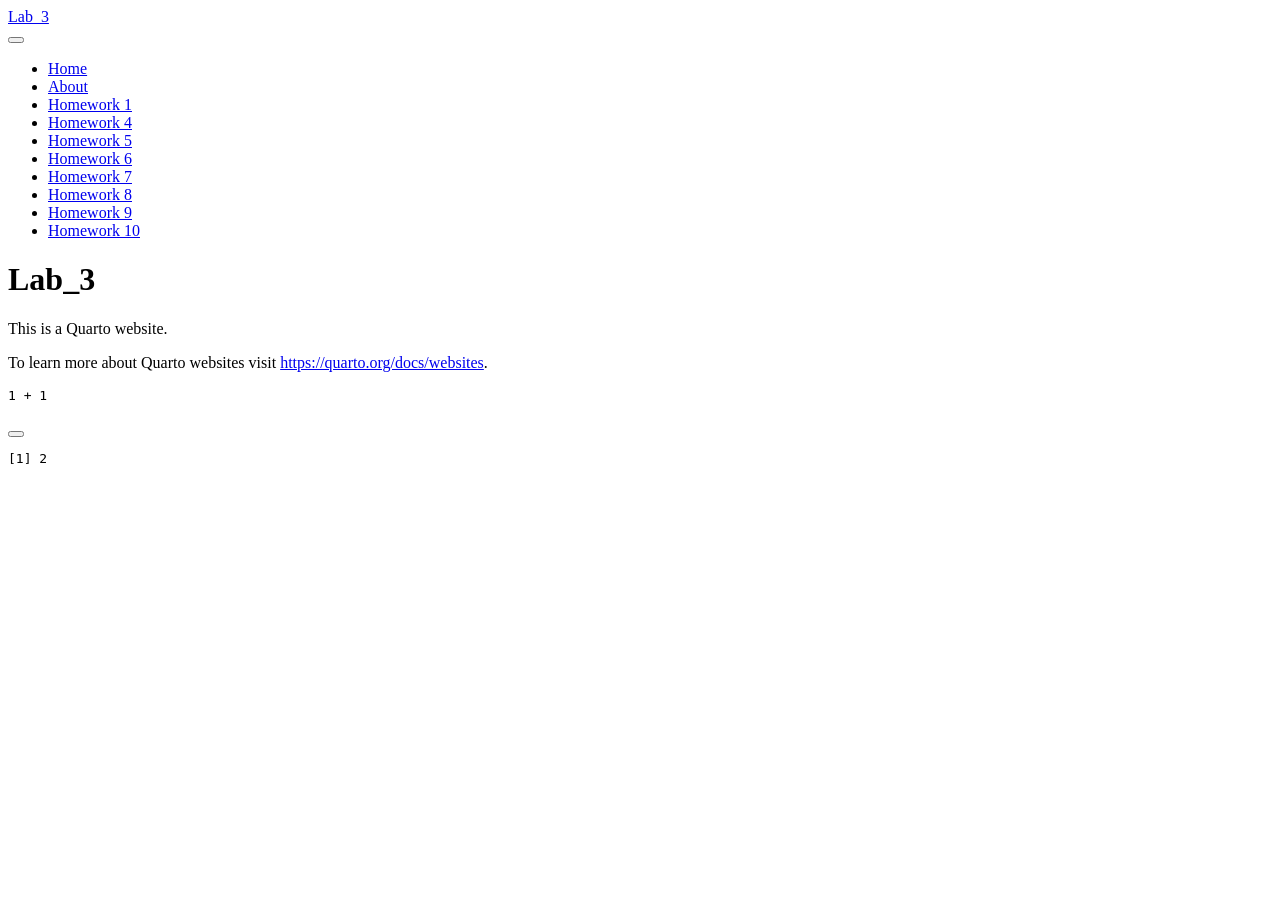
==== docs/index.html @ 9c79a858 "Added Lab 3" ====
<!DOCTYPE html>
<html xmlns="http://www.w3.org/1999/xhtml" lang="en" xml:lang="en"><head>

<meta charset="utf-8">
<meta name="generator" content="quarto-1.8.25">

<meta name="viewport" content="width=device-width, initial-scale=1.0, user-scalable=yes">


<title>Lab_3</title>
<style>
code{white-space: pre-wrap;}
span.smallcaps{font-variant: small-caps;}
div.columns{display: flex; gap: min(4vw, 1.5em);}
div.column{flex: auto; overflow-x: auto;}
div.hanging-indent{margin-left: 1.5em; text-indent: -1.5em;}
ul.task-list{list-style: none;}
ul.task-list li input[type="checkbox"] {
  width: 0.8em;
  margin: 0 0.8em 0.2em -1em; /* quarto-specific, see https://github.com/quarto-dev/quarto-cli/issues/4556 */ 
  vertical-align: middle;
}
/* CSS for syntax highlighting */
html { -webkit-text-size-adjust: 100%; }
pre > code.sourceCode { white-space: pre; position: relative; }
pre > code.sourceCode > span { display: inline-block; line-height: 1.25; }
pre > code.sourceCode > span:empty { height: 1.2em; }
.sourceCode { overflow: visible; }
code.sourceCode > span { color: inherit; text-decoration: inherit; }
div.sourceCode { margin: 1em 0; }
pre.sourceCode { margin: 0; }
@media screen {
div.sourceCode { overflow: auto; }
}
@media print {
pre > code.sourceCode { white-space: pre-wrap; }
pre > code.sourceCode > span { text-indent: -5em; padding-left: 5em; }
}
pre.numberSource code
  { counter-reset: source-line 0; }
pre.numberSource code > span
  { position: relative; left: -4em; counter-increment: source-line; }
pre.numberSource code > span > a:first-child::before
  { content: counter(source-line);
    position: relative; left: -1em; text-align: right; vertical-align: baseline;
    border: none; display: inline-block;
    -webkit-touch-callout: none; -webkit-user-select: none;
    -khtml-user-select: none; -moz-user-select: none;
    -ms-user-select: none; user-select: none;
    padding: 0 4px; width: 4em;
  }
pre.numberSource { margin-left: 3em;  padding-left: 4px; }
div.sourceCode
  {   }
@media screen {
pre > code.sourceCode > span > a:first-child::before { text-decoration: underline; }
}
</style>


<script src="site_libs/quarto-nav/quarto-nav.js"></script>
<script src="site_libs/quarto-nav/headroom.min.js"></script>
<script src="site_libs/clipboard/clipboard.min.js"></script>
<script src="site_libs/quarto-search/autocomplete.umd.js"></script>
<script src="site_libs/quarto-search/fuse.min.js"></script>
<script src="site_libs/quarto-search/quarto-search.js"></script>
<meta name="quarto:offset" content="./">
<script src="site_libs/quarto-html/quarto.js" type="module"></script>
<script src="site_libs/quarto-html/tabsets/tabsets.js" type="module"></script>
<script src="site_libs/quarto-html/axe/axe-check.js" type="module"></script>
<script src="site_libs/quarto-html/popper.min.js"></script>
<script src="site_libs/quarto-html/tippy.umd.min.js"></script>
<script src="site_libs/quarto-html/anchor.min.js"></script>
<link href="site_libs/quarto-html/tippy.css" rel="stylesheet">
<link href="site_libs/quarto-html/quarto-syntax-highlighting-7b89279ff1a6dce999919e0e67d4d9ec.css" rel="stylesheet" id="quarto-text-highlighting-styles">
<script src="site_libs/bootstrap/bootstrap.min.js"></script>
<link href="site_libs/bootstrap/bootstrap-icons.css" rel="stylesheet">
<link href="site_libs/bootstrap/bootstrap-5b4ad623e5705c0698d39aec6f10cf02.min.css" rel="stylesheet" append-hash="true" id="quarto-bootstrap" data-mode="light">
<script id="quarto-search-options" type="application/json">{
  "location": "navbar",
  "copy-button": false,
  "collapse-after": 3,
  "panel-placement": "end",
  "type": "overlay",
  "limit": 50,
  "keyboard-shortcut": [
    "f",
    "/",
    "s"
  ],
  "show-item-context": false,
  "language": {
    "search-no-results-text": "No results",
    "search-matching-documents-text": "matching documents",
    "search-copy-link-title": "Copy link to search",
    "search-hide-matches-text": "Hide additional matches",
    "search-more-match-text": "more match in this document",
    "search-more-matches-text": "more matches in this document",
    "search-clear-button-title": "Clear",
    "search-text-placeholder": "",
    "search-detached-cancel-button-title": "Cancel",
    "search-submit-button-title": "Submit",
    "search-label": "Search"
  }
}</script>


<link rel="stylesheet" href="styles.css">
</head>

<body class="nav-fixed quarto-light">

<div id="quarto-search-results"></div>
  <header id="quarto-header" class="headroom fixed-top">
    <nav class="navbar navbar-expand-lg " data-bs-theme="dark">
      <div class="navbar-container container-fluid">
      <div class="navbar-brand-container mx-auto">
    <a href="./index.html" class="navbar-brand navbar-brand-logo">
    </a>
    <a class="navbar-brand" href="./index.html">
    <span class="navbar-title">Lab_3</span>
    </a>
  </div>
            <div id="quarto-search" class="" title="Search"></div>
          <button class="navbar-toggler" type="button" data-bs-toggle="collapse" data-bs-target="#navbarCollapse" aria-controls="navbarCollapse" role="menu" aria-expanded="false" aria-label="Toggle navigation" onclick="if (window.quartoToggleHeadroom) { window.quartoToggleHeadroom(); }">
  <span class="navbar-toggler-icon"></span>
</button>
          <div class="collapse navbar-collapse" id="navbarCollapse">
            <ul class="navbar-nav navbar-nav-scroll me-auto">
  <li class="nav-item">
    <a class="nav-link active" href="./index.html" aria-current="page"> 
<span class="menu-text">Home</span></a>
  </li>  
  <li class="nav-item">
    <a class="nav-link" href="./about.html"> 
<span class="menu-text">About</span></a>
  </li>  
  <li class="nav-item">
    <a class="nav-link" href="./Homework/HW1/Homework_1.html"> 
<span class="menu-text">Homework 1</span></a>
  </li>  
  <li class="nav-item">
    <a class="nav-link" href="./Homework/HW4/Homework_4.html"> 
<span class="menu-text">Homework 4</span></a>
  </li>  
  <li class="nav-item">
    <a class="nav-link" href="./Homework/HW5/Homework_5.html"> 
<span class="menu-text">Homework 5</span></a>
  </li>  
  <li class="nav-item">
    <a class="nav-link" href="./Homework/HW6/Homework 6.html"> 
<span class="menu-text">Homework 6</span></a>
  </li>  
  <li class="nav-item">
    <a class="nav-link" href="./Homework/HW7/Homework 7.html"> 
<span class="menu-text">Homework 7</span></a>
  </li>  
  <li class="nav-item">
    <a class="nav-link" href="./Homework/HW8/Homework 8.html"> 
<span class="menu-text">Homework 8</span></a>
  </li>  
  <li class="nav-item">
    <a class="nav-link" href="./Homework/HW9/Homework 9.html"> 
<span class="menu-text">Homework 9</span></a>
  </li>  
  <li class="nav-item">
    <a class="nav-link" href="./Homework/HW10/Homework 10.html"> 
<span class="menu-text">Homework 10</span></a>
  </li>  
</ul>
          </div> <!-- /navcollapse -->
            <div class="quarto-navbar-tools">
</div>
      </div> <!-- /container-fluid -->
    </nav>
</header>
<!-- content -->
<div id="quarto-content" class="quarto-container page-columns page-rows-contents page-layout-article page-navbar">
<!-- sidebar -->
<!-- margin-sidebar -->
    <div id="quarto-margin-sidebar" class="sidebar margin-sidebar zindex-bottom">
        
    </div>
<!-- main -->
<main class="content" id="quarto-document-content">

<header id="title-block-header" class="quarto-title-block default">
<div class="quarto-title">
<h1 class="title">Lab_3</h1>
</div>



<div class="quarto-title-meta">

    
  
    
  </div>
  


</header>


<p>This is a Quarto website.</p>
<p>To learn more about Quarto websites visit <a href="https://quarto.org/docs/websites" class="uri">https://quarto.org/docs/websites</a>.</p>
<div class="cell">
<div class="code-copy-outer-scaffold"><div class="sourceCode cell-code" id="cb1"><pre class="sourceCode r code-with-copy"><code class="sourceCode r"><span id="cb1-1"><a href="#cb1-1" aria-hidden="true" tabindex="-1"></a><span class="dv">1</span> <span class="sc">+</span> <span class="dv">1</span></span></code></pre></div><button title="Copy to Clipboard" class="code-copy-button"><i class="bi"></i></button></div>
<div class="cell-output cell-output-stdout">
<pre><code>[1] 2</code></pre>
</div>
</div>



</main> <!-- /main -->
<script id="quarto-html-after-body" type="application/javascript">
  window.document.addEventListener("DOMContentLoaded", function (event) {
    const icon = "";
    const anchorJS = new window.AnchorJS();
    anchorJS.options = {
      placement: 'right',
      icon: icon
    };
    anchorJS.add('.anchored');
    const isCodeAnnotation = (el) => {
      for (const clz of el.classList) {
        if (clz.startsWith('code-annotation-')) {                     
          return true;
        }
      }
      return false;
    }
    const onCopySuccess = function(e) {
      // button target
      const button = e.trigger;
      // don't keep focus
      button.blur();
      // flash "checked"
      button.classList.add('code-copy-button-checked');
      var currentTitle = button.getAttribute("title");
      button.setAttribute("title", "Copied!");
      let tooltip;
      if (window.bootstrap) {
        button.setAttribute("data-bs-toggle", "tooltip");
        button.setAttribute("data-bs-placement", "left");
        button.setAttribute("data-bs-title", "Copied!");
        tooltip = new bootstrap.Tooltip(button, 
          { trigger: "manual", 
            customClass: "code-copy-button-tooltip",
            offset: [0, -8]});
        tooltip.show();    
      }
      setTimeout(function() {
        if (tooltip) {
          tooltip.hide();
          button.removeAttribute("data-bs-title");
          button.removeAttribute("data-bs-toggle");
          button.removeAttribute("data-bs-placement");
        }
        button.setAttribute("title", currentTitle);
        button.classList.remove('code-copy-button-checked');
      }, 1000);
      // clear code selection
      e.clearSelection();
    }
    const getTextToCopy = function(trigger) {
      const outerScaffold = trigger.parentElement.cloneNode(true);
      const codeEl = outerScaffold.querySelector('code');
      for (const childEl of codeEl.children) {
        if (isCodeAnnotation(childEl)) {
          childEl.remove();
        }
      }
      return codeEl.innerText;
    }
    const clipboard = new window.ClipboardJS('.code-copy-button:not([data-in-quarto-modal])', {
      text: getTextToCopy
    });
    clipboard.on('success', onCopySuccess);
    if (window.document.getElementById('quarto-embedded-source-code-modal')) {
      const clipboardModal = new window.ClipboardJS('.code-copy-button[data-in-quarto-modal]', {
        text: getTextToCopy,
        container: window.document.getElementById('quarto-embedded-source-code-modal')
      });
      clipboardModal.on('success', onCopySuccess);
    }
      var localhostRegex = new RegExp(/^(?:http|https):\/\/localhost\:?[0-9]*\//);
      var mailtoRegex = new RegExp(/^mailto:/);
        var filterRegex = new RegExp('/' + window.location.host + '/');
      var isInternal = (href) => {
          return filterRegex.test(href) || localhostRegex.test(href) || mailtoRegex.test(href);
      }
      // Inspect non-navigation links and adorn them if external
     var links = window.document.querySelectorAll('a[href]:not(.nav-link):not(.navbar-brand):not(.toc-action):not(.sidebar-link):not(.sidebar-item-toggle):not(.pagination-link):not(.no-external):not([aria-hidden]):not(.dropdown-item):not(.quarto-navigation-tool):not(.about-link)');
      for (var i=0; i<links.length; i++) {
        const link = links[i];
        if (!isInternal(link.href)) {
          // undo the damage that might have been done by quarto-nav.js in the case of
          // links that we want to consider external
          if (link.dataset.originalHref !== undefined) {
            link.href = link.dataset.originalHref;
          }
        }
      }
    function tippyHover(el, contentFn, onTriggerFn, onUntriggerFn) {
      const config = {
        allowHTML: true,
        maxWidth: 500,
        delay: 100,
        arrow: false,
        appendTo: function(el) {
            return el.parentElement;
        },
        interactive: true,
        interactiveBorder: 10,
        theme: 'quarto',
        placement: 'bottom-start',
      };
      if (contentFn) {
        config.content = contentFn;
      }
      if (onTriggerFn) {
        config.onTrigger = onTriggerFn;
      }
      if (onUntriggerFn) {
        config.onUntrigger = onUntriggerFn;
      }
      window.tippy(el, config); 
    }
    const noterefs = window.document.querySelectorAll('a[role="doc-noteref"]');
    for (var i=0; i<noterefs.length; i++) {
      const ref = noterefs[i];
      tippyHover(ref, function() {
        // use id or data attribute instead here
        let href = ref.getAttribute('data-footnote-href') || ref.getAttribute('href');
        try { href = new URL(href).hash; } catch {}
        const id = href.replace(/^#\/?/, "");
        const note = window.document.getElementById(id);
        if (note) {
          return note.innerHTML;
        } else {
          return "";
        }
      });
    }
    const xrefs = window.document.querySelectorAll('a.quarto-xref');
    const processXRef = (id, note) => {
      // Strip column container classes
      const stripColumnClz = (el) => {
        el.classList.remove("page-full", "page-columns");
        if (el.children) {
          for (const child of el.children) {
            stripColumnClz(child);
          }
        }
      }
      stripColumnClz(note)
      if (id === null || id.startsWith('sec-')) {
        // Special case sections, only their first couple elements
        const container = document.createElement("div");
        if (note.children && note.children.length > 2) {
          container.appendChild(note.children[0].cloneNode(true));
          for (let i = 1; i < note.children.length; i++) {
            const child = note.children[i];
            if (child.tagName === "P" && child.innerText === "") {
              continue;
            } else {
              container.appendChild(child.cloneNode(true));
              break;
            }
          }
          if (window.Quarto?.typesetMath) {
            window.Quarto.typesetMath(container);
          }
          return container.innerHTML
        } else {
          if (window.Quarto?.typesetMath) {
            window.Quarto.typesetMath(note);
          }
          return note.innerHTML;
        }
      } else {
        // Remove any anchor links if they are present
        const anchorLink = note.querySelector('a.anchorjs-link');
        if (anchorLink) {
          anchorLink.remove();
        }
        if (window.Quarto?.typesetMath) {
          window.Quarto.typesetMath(note);
        }
        if (note.classList.contains("callout")) {
          return note.outerHTML;
        } else {
          return note.innerHTML;
        }
      }
    }
    for (var i=0; i<xrefs.length; i++) {
      const xref = xrefs[i];
      tippyHover(xref, undefined, function(instance) {
        instance.disable();
        let url = xref.getAttribute('href');
        let hash = undefined; 
        if (url.startsWith('#')) {
          hash = url;
        } else {
          try { hash = new URL(url).hash; } catch {}
        }
        if (hash) {
          const id = hash.replace(/^#\/?/, "");
          const note = window.document.getElementById(id);
          if (note !== null) {
            try {
              const html = processXRef(id, note.cloneNode(true));
              instance.setContent(html);
            } finally {
              instance.enable();
              instance.show();
            }
          } else {
            // See if we can fetch this
            fetch(url.split('#')[0])
            .then(res => res.text())
            .then(html => {
              const parser = new DOMParser();
              const htmlDoc = parser.parseFromString(html, "text/html");
              const note = htmlDoc.getElementById(id);
              if (note !== null) {
                const html = processXRef(id, note);
                instance.setContent(html);
              } 
            }).finally(() => {
              instance.enable();
              instance.show();
            });
          }
        } else {
          // See if we can fetch a full url (with no hash to target)
          // This is a special case and we should probably do some content thinning / targeting
          fetch(url)
          .then(res => res.text())
          .then(html => {
            const parser = new DOMParser();
            const htmlDoc = parser.parseFromString(html, "text/html");
            const note = htmlDoc.querySelector('main.content');
            if (note !== null) {
              // This should only happen for chapter cross references
              // (since there is no id in the URL)
              // remove the first header
              if (note.children.length > 0 && note.children[0].tagName === "HEADER") {
                note.children[0].remove();
              }
              const html = processXRef(null, note);
              instance.setContent(html);
            } 
          }).finally(() => {
            instance.enable();
            instance.show();
          });
        }
      }, function(instance) {
      });
    }
        let selectedAnnoteEl;
        const selectorForAnnotation = ( cell, annotation) => {
          let cellAttr = 'data-code-cell="' + cell + '"';
          let lineAttr = 'data-code-annotation="' +  annotation + '"';
          const selector = 'span[' + cellAttr + '][' + lineAttr + ']';
          return selector;
        }
        const selectCodeLines = (annoteEl) => {
          const doc = window.document;
          const targetCell = annoteEl.getAttribute("data-target-cell");
          const targetAnnotation = annoteEl.getAttribute("data-target-annotation");
          const annoteSpan = window.document.querySelector(selectorForAnnotation(targetCell, targetAnnotation));
          const lines = annoteSpan.getAttribute("data-code-lines").split(",");
          const lineIds = lines.map((line) => {
            return targetCell + "-" + line;
          })
          let top = null;
          let height = null;
          let parent = null;
          if (lineIds.length > 0) {
              //compute the position of the single el (top and bottom and make a div)
              const el = window.document.getElementById(lineIds[0]);
              top = el.offsetTop;
              height = el.offsetHeight;
              parent = el.parentElement.parentElement;
            if (lineIds.length > 1) {
              const lastEl = window.document.getElementById(lineIds[lineIds.length - 1]);
              const bottom = lastEl.offsetTop + lastEl.offsetHeight;
              height = bottom - top;
            }
            if (top !== null && height !== null && parent !== null) {
              // cook up a div (if necessary) and position it 
              let div = window.document.getElementById("code-annotation-line-highlight");
              if (div === null) {
                div = window.document.createElement("div");
                div.setAttribute("id", "code-annotation-line-highlight");
                div.style.position = 'absolute';
                parent.appendChild(div);
              }
              div.style.top = top - 2 + "px";
              div.style.height = height + 4 + "px";
              div.style.left = 0;
              let gutterDiv = window.document.getElementById("code-annotation-line-highlight-gutter");
              if (gutterDiv === null) {
                gutterDiv = window.document.createElement("div");
                gutterDiv.setAttribute("id", "code-annotation-line-highlight-gutter");
                gutterDiv.style.position = 'absolute';
                const codeCell = window.document.getElementById(targetCell);
                const gutter = codeCell.querySelector('.code-annotation-gutter');
                gutter.appendChild(gutterDiv);
              }
              gutterDiv.style.top = top - 2 + "px";
              gutterDiv.style.height = height + 4 + "px";
            }
            selectedAnnoteEl = annoteEl;
          }
        };
        const unselectCodeLines = () => {
          const elementsIds = ["code-annotation-line-highlight", "code-annotation-line-highlight-gutter"];
          elementsIds.forEach((elId) => {
            const div = window.document.getElementById(elId);
            if (div) {
              div.remove();
            }
          });
          selectedAnnoteEl = undefined;
        };
          // Handle positioning of the toggle
      window.addEventListener(
        "resize",
        throttle(() => {
          elRect = undefined;
          if (selectedAnnoteEl) {
            selectCodeLines(selectedAnnoteEl);
          }
        }, 10)
      );
      function throttle(fn, ms) {
      let throttle = false;
      let timer;
        return (...args) => {
          if(!throttle) { // first call gets through
              fn.apply(this, args);
              throttle = true;
          } else { // all the others get throttled
              if(timer) clearTimeout(timer); // cancel #2
              timer = setTimeout(() => {
                fn.apply(this, args);
                timer = throttle = false;
              }, ms);
          }
        };
      }
        // Attach click handler to the DT
        const annoteDls = window.document.querySelectorAll('dt[data-target-cell]');
        for (const annoteDlNode of annoteDls) {
          annoteDlNode.addEventListener('click', (event) => {
            const clickedEl = event.target;
            if (clickedEl !== selectedAnnoteEl) {
              unselectCodeLines();
              const activeEl = window.document.querySelector('dt[data-target-cell].code-annotation-active');
              if (activeEl) {
                activeEl.classList.remove('code-annotation-active');
              }
              selectCodeLines(clickedEl);
              clickedEl.classList.add('code-annotation-active');
            } else {
              // Unselect the line
              unselectCodeLines();
              clickedEl.classList.remove('code-annotation-active');
            }
          });
        }
    const findCites = (el) => {
      const parentEl = el.parentElement;
      if (parentEl) {
        const cites = parentEl.dataset.cites;
        if (cites) {
          return {
            el,
            cites: cites.split(' ')
          };
        } else {
          return findCites(el.parentElement)
        }
      } else {
        return undefined;
      }
    };
    var bibliorefs = window.document.querySelectorAll('a[role="doc-biblioref"]');
    for (var i=0; i<bibliorefs.length; i++) {
      const ref = bibliorefs[i];
      const citeInfo = findCites(ref);
      if (citeInfo) {
        tippyHover(citeInfo.el, function() {
          var popup = window.document.createElement('div');
          citeInfo.cites.forEach(function(cite) {
            var citeDiv = window.document.createElement('div');
            citeDiv.classList.add('hanging-indent');
            citeDiv.classList.add('csl-entry');
            var biblioDiv = window.document.getElementById('ref-' + cite);
            if (biblioDiv) {
              citeDiv.innerHTML = biblioDiv.innerHTML;
            }
            popup.appendChild(citeDiv);
          });
          return popup.innerHTML;
        });
      }
    }
  });
  </script>
</div> <!-- /content -->




</body></html>
---- docs/site_libs/quarto-html/tippy.css ----
.tippy-box[data-animation=fade][data-state=hidden]{opacity:0}[data-tippy-root]{max-width:calc(100vw - 10px)}.tippy-box{position:relative;background-color:#333;color:#fff;border-radius:4px;font-size:14px;line-height:1.4;white-space:normal;outline:0;transition-property:transform,visibility,opacity}.tippy-box[data-placement^=top]>.tippy-arrow{bottom:0}.tippy-box[data-placement^=top]>.tippy-arrow:before{bottom:-7px;left:0;border-width:8px 8px 0;border-top-color:initial;transform-origin:center top}.tippy-box[data-placement^=bottom]>.tippy-arrow{top:0}.tippy-box[data-placement^=bottom]>.tippy-arrow:before{top:-7px;left:0;border-width:0 8px 8px;border-bottom-color:initial;transform-origin:center bottom}.tippy-box[data-placement^=left]>.tippy-arrow{right:0}.tippy-box[data-placement^=left]>.tippy-arrow:before{border-width:8px 0 8px 8px;border-left-color:initial;right:-7px;transform-origin:center left}.tippy-box[data-placement^=right]>.tippy-arrow{left:0}.tippy-box[data-placement^=right]>.tippy-arrow:before{left:-7px;border-width:8px 8px 8px 0;border-right-color:initial;transform-origin:center right}.tippy-box[data-inertia][data-state=visible]{transition-timing-function:cubic-bezier(.54,1.5,.38,1.11)}.tippy-arrow{width:16px;height:16px;color:#333}.tippy-arrow:before{content:"";position:absolute;border-color:transparent;border-style:solid}.tippy-content{position:relative;padding:5px 9px;z-index:1}
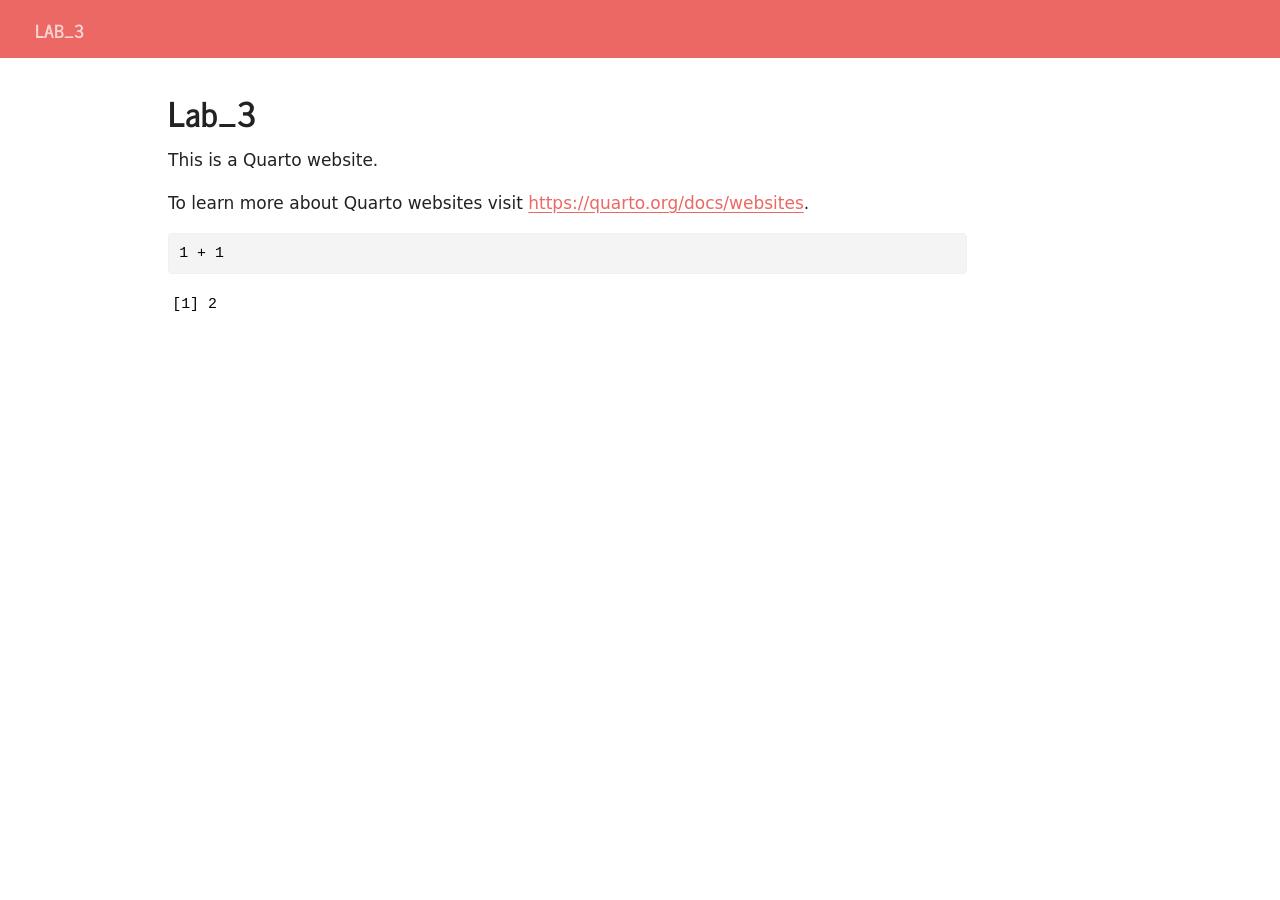
==== commit 4b7f1b18: "Updated" ====
--- a/docs/index.html
+++ b/docs/index.html
@@ -75,7 +75,7 @@
 <link href="site_libs/quarto-html/quarto-syntax-highlighting-7b89279ff1a6dce999919e0e67d4d9ec.css" rel="stylesheet" id="quarto-text-highlighting-styles">
 <script src="site_libs/bootstrap/bootstrap.min.js"></script>
 <link href="site_libs/bootstrap/bootstrap-icons.css" rel="stylesheet">
-<link href="site_libs/bootstrap/bootstrap-5b4ad623e5705c0698d39aec6f10cf02.min.css" rel="stylesheet" append-hash="true" id="quarto-bootstrap" data-mode="light">
+<link href="site_libs/bootstrap/bootstrap-5348f60334dd04cbc36623d8010fff4a.min.css" rel="stylesheet" append-hash="true" id="quarto-bootstrap" data-mode="light">
 <script id="quarto-search-options" type="application/json">{
   "location": "navbar",
   "copy-button": false,
@@ -121,56 +121,9 @@
     <span class="navbar-title">Lab_3</span>
     </a>
   </div>
-            <div id="quarto-search" class="" title="Search"></div>
-          <button class="navbar-toggler" type="button" data-bs-toggle="collapse" data-bs-target="#navbarCollapse" aria-controls="navbarCollapse" role="menu" aria-expanded="false" aria-label="Toggle navigation" onclick="if (window.quartoToggleHeadroom) { window.quartoToggleHeadroom(); }">
-  <span class="navbar-toggler-icon"></span>
-</button>
-          <div class="collapse navbar-collapse" id="navbarCollapse">
-            <ul class="navbar-nav navbar-nav-scroll me-auto">
-  <li class="nav-item">
-    <a class="nav-link active" href="./index.html" aria-current="page"> 
-<span class="menu-text">Home</span></a>
-  </li>  
-  <li class="nav-item">
-    <a class="nav-link" href="./about.html"> 
-<span class="menu-text">About</span></a>
-  </li>  
-  <li class="nav-item">
-    <a class="nav-link" href="./Homework/HW1/Homework_1.html"> 
-<span class="menu-text">Homework 1</span></a>
-  </li>  
-  <li class="nav-item">
-    <a class="nav-link" href="./Homework/HW4/Homework_4.html"> 
-<span class="menu-text">Homework 4</span></a>
-  </li>  
-  <li class="nav-item">
-    <a class="nav-link" href="./Homework/HW5/Homework_5.html"> 
-<span class="menu-text">Homework 5</span></a>
-  </li>  
-  <li class="nav-item">
-    <a class="nav-link" href="./Homework/HW6/Homework 6.html"> 
-<span class="menu-text">Homework 6</span></a>
-  </li>  
-  <li class="nav-item">
-    <a class="nav-link" href="./Homework/HW7/Homework 7.html"> 
-<span class="menu-text">Homework 7</span></a>
-  </li>  
-  <li class="nav-item">
-    <a class="nav-link" href="./Homework/HW8/Homework 8.html"> 
-<span class="menu-text">Homework 8</span></a>
-  </li>  
-  <li class="nav-item">
-    <a class="nav-link" href="./Homework/HW9/Homework 9.html"> 
-<span class="menu-text">Homework 9</span></a>
-  </li>  
-  <li class="nav-item">
-    <a class="nav-link" href="./Homework/HW10/Homework 10.html"> 
-<span class="menu-text">Homework 10</span></a>
-  </li>  
-</ul>
-          </div> <!-- /navcollapse -->
-            <div class="quarto-navbar-tools">
+        <div class="quarto-navbar-tools tools-end">
 </div>
+          <div id="quarto-search" class="" title="Search"></div>
       </div> <!-- /container-fluid -->
     </nav>
 </header>
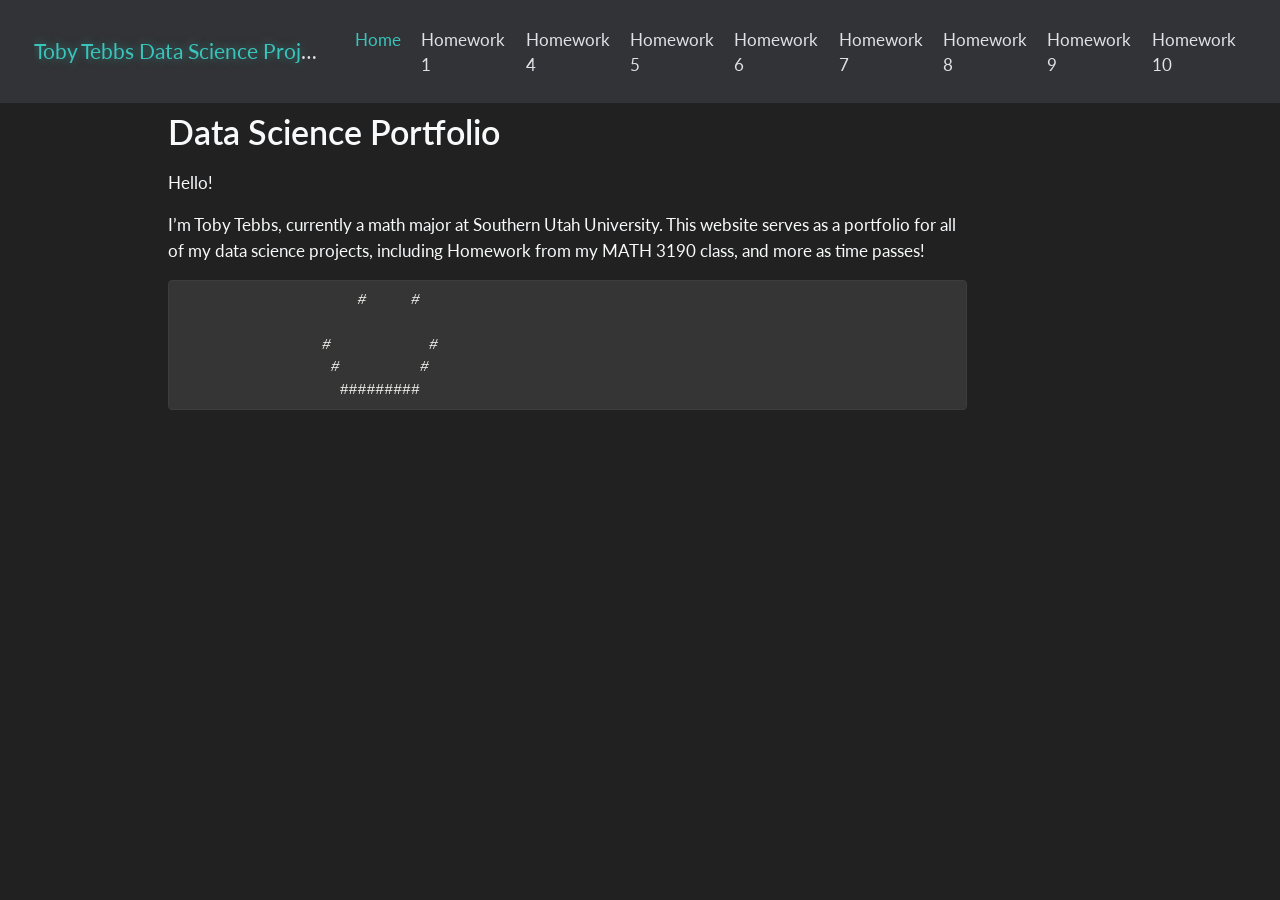
==== commit 80f9fda8: "Updated with personalization" ====
--- a/docs/index.html
+++ b/docs/index.html
@@ -7,7 +7,7 @@
 <meta name="viewport" content="width=device-width, initial-scale=1.0, user-scalable=yes">
 
 
-<title>Lab_3</title>
+<title>Data Science Portfolio – Toby Tebbs Data Science Project Portfolio</title>
 <style>
 code{white-space: pre-wrap;}
 span.smallcaps{font-variant: small-caps;}
@@ -72,10 +72,10 @@
 <script src="site_libs/quarto-html/tippy.umd.min.js"></script>
 <script src="site_libs/quarto-html/anchor.min.js"></script>
 <link href="site_libs/quarto-html/tippy.css" rel="stylesheet">
-<link href="site_libs/quarto-html/quarto-syntax-highlighting-7b89279ff1a6dce999919e0e67d4d9ec.css" rel="stylesheet" id="quarto-text-highlighting-styles">
+<link href="site_libs/quarto-html/quarto-syntax-highlighting-dark-707d8167ce6003fca903bfe2be84ab7f.css" rel="stylesheet" id="quarto-text-highlighting-styles">
 <script src="site_libs/bootstrap/bootstrap.min.js"></script>
 <link href="site_libs/bootstrap/bootstrap-icons.css" rel="stylesheet">
-<link href="site_libs/bootstrap/bootstrap-5348f60334dd04cbc36623d8010fff4a.min.css" rel="stylesheet" append-hash="true" id="quarto-bootstrap" data-mode="light">
+<link href="site_libs/bootstrap/bootstrap-ddb79089a09da011cd237dc133999fc9.min.css" rel="stylesheet" append-hash="true" id="quarto-bootstrap" data-mode="dark">
 <script id="quarto-search-options" type="application/json">{
   "location": "navbar",
   "copy-button": false,
@@ -118,12 +118,55 @@
     <a href="./index.html" class="navbar-brand navbar-brand-logo">
     </a>
     <a class="navbar-brand" href="./index.html">
-    <span class="navbar-title">Lab_3</span>
+    <span class="navbar-title">Toby Tebbs Data Science Project Portfolio</span>
     </a>
   </div>
-        <div class="quarto-navbar-tools tools-end">
+            <div id="quarto-search" class="" title="Search"></div>
+          <button class="navbar-toggler" type="button" data-bs-toggle="collapse" data-bs-target="#navbarCollapse" aria-controls="navbarCollapse" role="menu" aria-expanded="false" aria-label="Toggle navigation" onclick="if (window.quartoToggleHeadroom) { window.quartoToggleHeadroom(); }">
+  <span class="navbar-toggler-icon"></span>
+</button>
+          <div class="collapse navbar-collapse" id="navbarCollapse">
+            <ul class="navbar-nav navbar-nav-scroll me-auto">
+  <li class="nav-item">
+    <a class="nav-link active" href="./index.html" aria-current="page"> 
+<span class="menu-text">Home</span></a>
+  </li>  
+  <li class="nav-item">
+    <a class="nav-link" href="./Homework/HW1/Homework_1.html"> 
+<span class="menu-text">Homework 1</span></a>
+  </li>  
+  <li class="nav-item">
+    <a class="nav-link" href="./Homework/HW4/Homework_4.html"> 
+<span class="menu-text">Homework 4</span></a>
+  </li>  
+  <li class="nav-item">
+    <a class="nav-link" href="./Homework/HW5/Homework_5.html"> 
+<span class="menu-text">Homework 5</span></a>
+  </li>  
+  <li class="nav-item">
+    <a class="nav-link" href="./Homework/HW6/Homework 6.html"> 
+<span class="menu-text">Homework 6</span></a>
+  </li>  
+  <li class="nav-item">
+    <a class="nav-link" href="./Homework/HW7/Homework 7.html"> 
+<span class="menu-text">Homework 7</span></a>
+  </li>  
+  <li class="nav-item">
+    <a class="nav-link" href="./Homework/HW8/Homework 8.html"> 
+<span class="menu-text">Homework 8</span></a>
+  </li>  
+  <li class="nav-item">
+    <a class="nav-link" href="./Homework/HW9/Homework 9.html"> 
+<span class="menu-text">Homework 9</span></a>
+  </li>  
+  <li class="nav-item">
+    <a class="nav-link" href="./Homework/HW10/Homework 10.html"> 
+<span class="menu-text">Homework 10</span></a>
+  </li>  
+</ul>
+          </div> <!-- /navcollapse -->
+            <div class="quarto-navbar-tools">
 </div>
-          <div id="quarto-search" class="" title="Search"></div>
       </div> <!-- /container-fluid -->
     </nav>
 </header>
@@ -139,7 +182,7 @@
 
 <header id="title-block-header" class="quarto-title-block default">
 <div class="quarto-title">
-<h1 class="title">Lab_3</h1>
+<h1 class="title">Data Science Portfolio</h1>
 </div>
 
 
@@ -156,13 +199,14 @@
 </header>
 
 
-<p>This is a Quarto website.</p>
-<p>To learn more about Quarto websites visit <a href="https://quarto.org/docs/websites" class="uri">https://quarto.org/docs/websites</a>.</p>
+<p>Hello!</p>
+<p>I’m Toby Tebbs, currently a math major at Southern Utah University. This website serves as a portfolio for all of my data science projects, including Homework from my MATH 3190 class, and more as time passes!</p>
 <div class="cell">
-<div class="code-copy-outer-scaffold"><div class="sourceCode cell-code" id="cb1"><pre class="sourceCode r code-with-copy"><code class="sourceCode r"><span id="cb1-1"><a href="#cb1-1" aria-hidden="true" tabindex="-1"></a><span class="dv">1</span> <span class="sc">+</span> <span class="dv">1</span></span></code></pre></div><button title="Copy to Clipboard" class="code-copy-button"><i class="bi"></i></button></div>
-<div class="cell-output cell-output-stdout">
-<pre><code>[1] 2</code></pre>
-</div>
+<div class="code-copy-outer-scaffold"><div class="sourceCode cell-code" id="cb1"><pre class="sourceCode r code-with-copy"><code class="sourceCode r"><span id="cb1-1"><a href="#cb1-1" aria-hidden="true" tabindex="-1"></a>                    <span class="co">#     #</span></span>
+<span id="cb1-2"><a href="#cb1-2" aria-hidden="true" tabindex="-1"></a>                </span>
+<span id="cb1-3"><a href="#cb1-3" aria-hidden="true" tabindex="-1"></a>                <span class="co">#           #</span></span>
+<span id="cb1-4"><a href="#cb1-4" aria-hidden="true" tabindex="-1"></a>                 <span class="co">#         #</span></span>
+<span id="cb1-5"><a href="#cb1-5" aria-hidden="true" tabindex="-1"></a>                  <span class="do">#########</span></span></code></pre></div><button title="Copy to Clipboard" class="code-copy-button"><i class="bi"></i></button></div>
 </div>
 
 
--- a/docs/site_libs/quarto-html/quarto-syntax-highlighting-dark-707d8167ce6003fca903bfe2be84ab7f.css
+++ b/docs/site_libs/quarto-html/quarto-syntax-highlighting-dark-707d8167ce6003fca903bfe2be84ab7f.css
@@ -0,0 +1,219 @@
+/* quarto syntax highlight colors */
+:root {
+  --quarto-hl-al-color: #f07178;
+  --quarto-hl-an-color: #d4d0ab;
+  --quarto-hl-at-color: #00e0e0;
+  --quarto-hl-bn-color: #d4d0ab;
+  --quarto-hl-bu-color: #abe338;
+  --quarto-hl-ch-color: #abe338;
+  --quarto-hl-co-color: #f8f8f2;
+  --quarto-hl-cv-color: #ffd700;
+  --quarto-hl-cn-color: #ffd700;
+  --quarto-hl-cf-color: #ffa07a;
+  --quarto-hl-dt-color: #ffa07a;
+  --quarto-hl-dv-color: #d4d0ab;
+  --quarto-hl-do-color: #f8f8f2;
+  --quarto-hl-er-color: #f07178;
+  --quarto-hl-ex-color: #00e0e0;
+  --quarto-hl-fl-color: #d4d0ab;
+  --quarto-hl-fu-color: #ffa07a;
+  --quarto-hl-im-color: #abe338;
+  --quarto-hl-in-color: #d4d0ab;
+  --quarto-hl-kw-color: #ffa07a;
+  --quarto-hl-op-color: #ffa07a;
+  --quarto-hl-ot-color: #00e0e0;
+  --quarto-hl-pp-color: #dcc6e0;
+  --quarto-hl-re-color: #00e0e0;
+  --quarto-hl-sc-color: #abe338;
+  --quarto-hl-ss-color: #abe338;
+  --quarto-hl-st-color: #abe338;
+  --quarto-hl-va-color: #00e0e0;
+  --quarto-hl-vs-color: #abe338;
+  --quarto-hl-wa-color: #dcc6e0;
+}
+
+/* other quarto variables */
+:root {
+  --quarto-font-monospace: SFMono-Regular, Menlo, Monaco, Consolas, "Liberation Mono", "Courier New", monospace;
+}
+
+/* syntax highlight based on Pandoc's rules */
+pre > code.sourceCode > span {
+  color: #f8f8f2;
+}
+
+code.sourceCode > span {
+  color: #f8f8f2;
+}
+
+div.sourceCode,
+div.sourceCode pre.sourceCode {
+  color: #f8f8f2;
+}
+
+/* Normal */
+code span {
+  color: #f8f8f2;
+}
+
+/* Alert */
+code span.al {
+  color: #f07178;
+}
+
+/* Annotation */
+code span.an {
+  color: #d4d0ab;
+}
+
+/* Attribute */
+code span.at {
+  color: #00e0e0;
+}
+
+/* BaseN */
+code span.bn {
+  color: #d4d0ab;
+}
+
+/* BuiltIn */
+code span.bu {
+  color: #abe338;
+}
+
+/* ControlFlow */
+code span.cf {
+  font-weight: bold;
+  color: #ffa07a;
+}
+
+/* Char */
+code span.ch {
+  color: #abe338;
+}
+
+/* Constant */
+code span.cn {
+  color: #ffd700;
+}
+
+/* Comment */
+code span.co {
+  font-style: italic;
+  color: #f8f8f2;
+}
+
+/* CommentVar */
+code span.cv {
+  color: #ffd700;
+}
+
+/* Documentation */
+code span.do {
+  color: #f8f8f2;
+}
+
+/* DataType */
+code span.dt {
+  color: #ffa07a;
+}
+
+/* DecVal */
+code span.dv {
+  color: #d4d0ab;
+}
+
+/* Error */
+code span.er {
+  color: #f07178;
+  text-decoration: underline;
+}
+
+/* Extension */
+code span.ex {
+  font-weight: bold;
+  color: #00e0e0;
+}
+
+/* Float */
+code span.fl {
+  color: #d4d0ab;
+}
+
+/* Function */
+code span.fu {
+  color: #ffa07a;
+}
+
+/* Import */
+code span.im {
+  color: #abe338;
+}
+
+/* Information */
+code span.in {
+  color: #d4d0ab;
+}
+
+/* Keyword */
+code span.kw {
+  font-weight: bold;
+  color: #ffa07a;
+}
+
+/* Operator */
+code span.op {
+  color: #ffa07a;
+}
+
+/* Other */
+code span.ot {
+  color: #00e0e0;
+}
+
+/* Preprocessor */
+code span.pp {
+  color: #dcc6e0;
+}
+
+/* RegionMarker */
+code span.re {
+  background-color: #f8f8f2;
+  color: #00e0e0;
+}
+
+/* SpecialChar */
+code span.sc {
+  color: #abe338;
+}
+
+/* SpecialString */
+code span.ss {
+  color: #abe338;
+}
+
+/* String */
+code span.st {
+  color: #abe338;
+}
+
+/* Variable */
+code span.va {
+  color: #00e0e0;
+}
+
+/* VerbatimString */
+code span.vs {
+  color: #abe338;
+}
+
+/* Warning */
+code span.wa {
+  color: #dcc6e0;
+}
+
+.prevent-inlining {
+  content: "</";
+}
+
+/*# sourceMappingURL=f5ab3bb6f5ded8da9f12dd3a91d3da26.css.map */
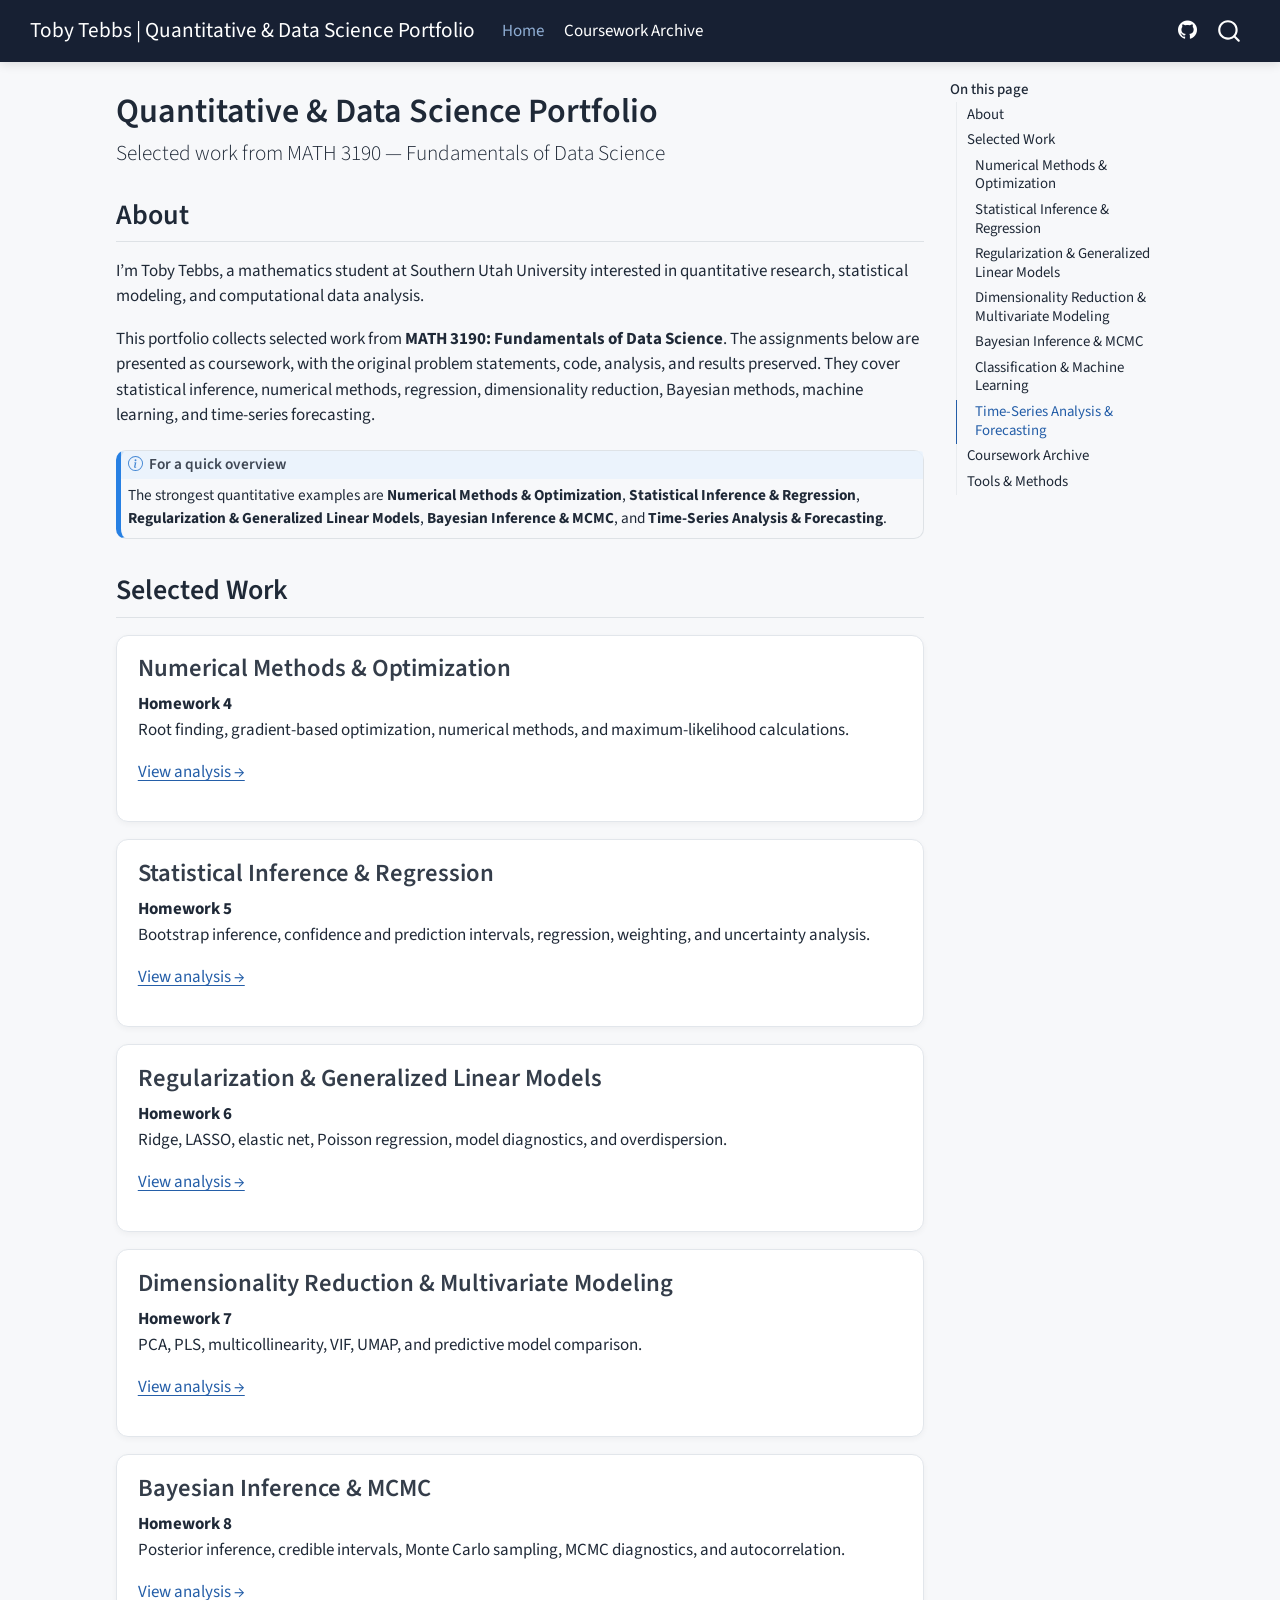
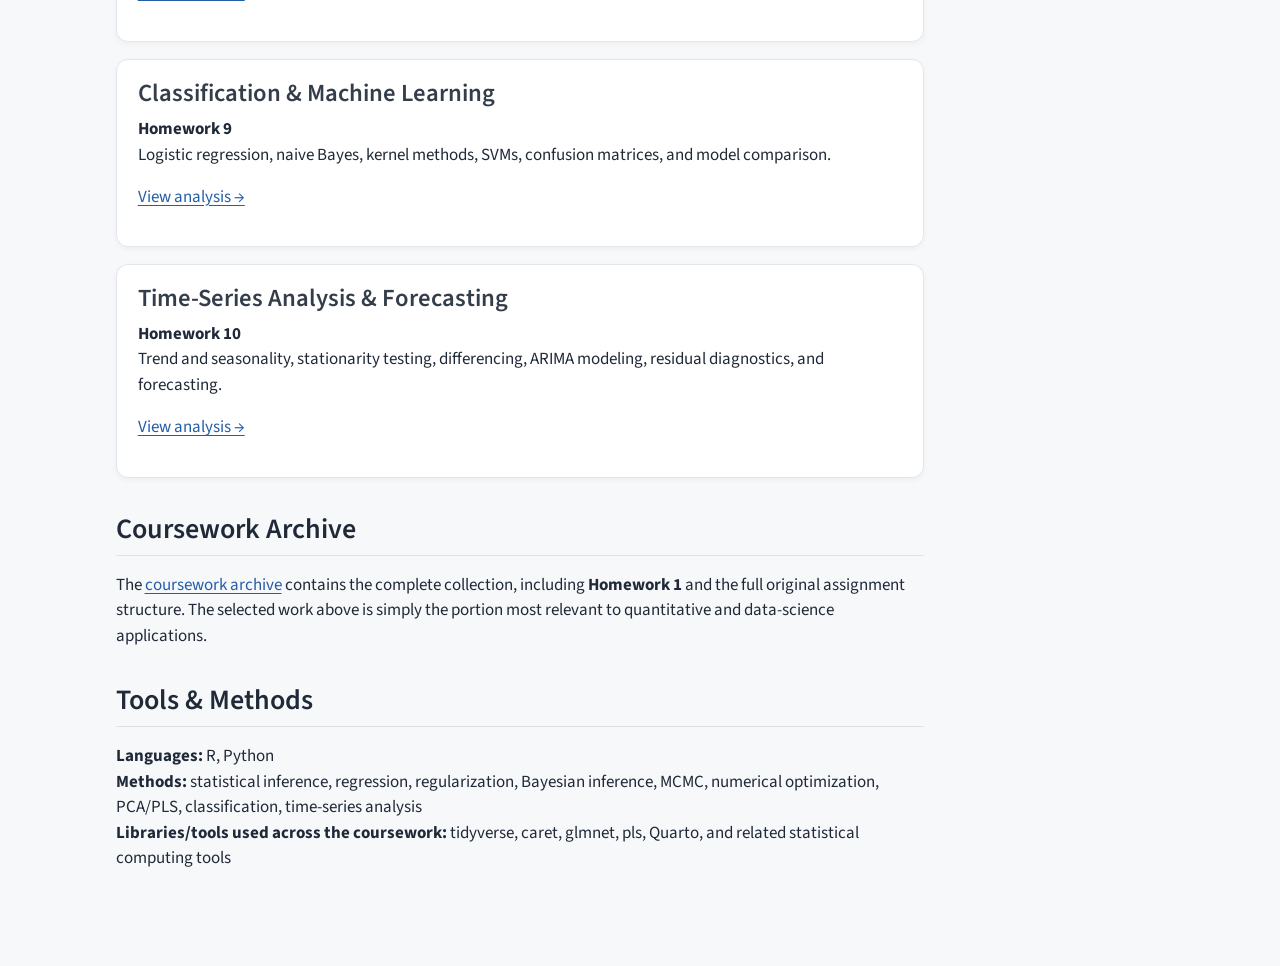
==== commit bc3070ee: "Update portfolio" ====
--- a/docs/index.html
+++ b/docs/index.html
@@ -2,58 +2,29 @@
 <html xmlns="http://www.w3.org/1999/xhtml" lang="en" xml:lang="en"><head>
 
 <meta charset="utf-8">
-<meta name="generator" content="quarto-1.8.25">
+<meta name="generator" content="quarto-1.10.18">
 
 <meta name="viewport" content="width=device-width, initial-scale=1.0, user-scalable=yes">
 
 
-<title>Data Science Portfolio – Toby Tebbs Data Science Project Portfolio</title>
+<title>Quantitative &amp; Data Science Portfolio – Toby Tebbs | Quantitative &amp; Data Science Portfolio</title>
 <style>
-code{white-space: pre-wrap;}
+/* Default styles provided by pandoc.
+** See https://pandoc.org/MANUAL.html#variables-for-html for config info.
+*/
 span.smallcaps{font-variant: small-caps;}
-div.columns{display: flex; gap: min(4vw, 1.5em);}
-div.column{flex: auto; overflow-x: auto;}
+div.columns{display: flex; gap: 1.5em;}
+div.column{flex: auto;}
+@media screen {
+div.columns{gap: min(4vw, 1.5em);}
+div.column{overflow-x: auto;}
+}
 div.hanging-indent{margin-left: 1.5em; text-indent: -1.5em;}
 ul.task-list{list-style: none;}
 ul.task-list li input[type="checkbox"] {
   width: 0.8em;
   margin: 0 0.8em 0.2em -1em; /* quarto-specific, see https://github.com/quarto-dev/quarto-cli/issues/4556 */ 
   vertical-align: middle;
-}
-/* CSS for syntax highlighting */
-html { -webkit-text-size-adjust: 100%; }
-pre > code.sourceCode { white-space: pre; position: relative; }
-pre > code.sourceCode > span { display: inline-block; line-height: 1.25; }
-pre > code.sourceCode > span:empty { height: 1.2em; }
-.sourceCode { overflow: visible; }
-code.sourceCode > span { color: inherit; text-decoration: inherit; }
-div.sourceCode { margin: 1em 0; }
-pre.sourceCode { margin: 0; }
-@media screen {
-div.sourceCode { overflow: auto; }
-}
-@media print {
-pre > code.sourceCode { white-space: pre-wrap; }
-pre > code.sourceCode > span { text-indent: -5em; padding-left: 5em; }
-}
-pre.numberSource code
-  { counter-reset: source-line 0; }
-pre.numberSource code > span
-  { position: relative; left: -4em; counter-increment: source-line; }
-pre.numberSource code > span > a:first-child::before
-  { content: counter(source-line);
-    position: relative; left: -1em; text-align: right; vertical-align: baseline;
-    border: none; display: inline-block;
-    -webkit-touch-callout: none; -webkit-user-select: none;
-    -khtml-user-select: none; -moz-user-select: none;
-    -ms-user-select: none; user-select: none;
-    padding: 0 4px; width: 4em;
-  }
-pre.numberSource { margin-left: 3em;  padding-left: 4px; }
-div.sourceCode
-  {   }
-@media screen {
-pre > code.sourceCode > span > a:first-child::before { text-decoration: underline; }
 }
 </style>
 
@@ -67,15 +38,14 @@
 <meta name="quarto:offset" content="./">
 <script src="site_libs/quarto-html/quarto.js" type="module"></script>
 <script src="site_libs/quarto-html/tabsets/tabsets.js" type="module"></script>
-<script src="site_libs/quarto-html/axe/axe-check.js" type="module"></script>
 <script src="site_libs/quarto-html/popper.min.js"></script>
 <script src="site_libs/quarto-html/tippy.umd.min.js"></script>
 <script src="site_libs/quarto-html/anchor.min.js"></script>
 <link href="site_libs/quarto-html/tippy.css" rel="stylesheet">
-<link href="site_libs/quarto-html/quarto-syntax-highlighting-dark-707d8167ce6003fca903bfe2be84ab7f.css" rel="stylesheet" id="quarto-text-highlighting-styles">
+<link href="site_libs/quarto-html/quarto-syntax-highlighting-64a204ab8560d761af7679ceaba22944.css" rel="stylesheet" id="quarto-text-highlighting-styles">
 <script src="site_libs/bootstrap/bootstrap.min.js"></script>
 <link href="site_libs/bootstrap/bootstrap-icons.css" rel="stylesheet">
-<link href="site_libs/bootstrap/bootstrap-ddb79089a09da011cd237dc133999fc9.min.css" rel="stylesheet" append-hash="true" id="quarto-bootstrap" data-mode="dark">
+<link href="site_libs/bootstrap/bootstrap-4452a7edd289750a818880ae92327f09.min.css" rel="stylesheet" append-hash="true" id="quarto-bootstrap" data-mode="light">
 <script id="quarto-search-options" type="application/json">{
   "location": "navbar",
   "copy-button": false,
@@ -103,6 +73,7 @@
     "search-label": "Search"
   }
 }</script>
+<style>html{ scroll-behavior: smooth; }</style>
 
 
 <link rel="stylesheet" href="styles.css">
@@ -115,10 +86,8 @@
     <nav class="navbar navbar-expand-lg " data-bs-theme="dark">
       <div class="navbar-container container-fluid">
       <div class="navbar-brand-container mx-auto">
-    <a href="./index.html" class="navbar-brand navbar-brand-logo">
-    </a>
     <a class="navbar-brand" href="./index.html">
-    <span class="navbar-title">Toby Tebbs Data Science Project Portfolio</span>
+    <span class="navbar-title">Toby Tebbs | Quantitative &amp; Data Science Portfolio</span>
     </a>
   </div>
             <div id="quarto-search" class="" title="Search"></div>
@@ -132,36 +101,15 @@
 <span class="menu-text">Home</span></a>
   </li>  
   <li class="nav-item">
-    <a class="nav-link" href="./Homework/HW1/Homework_1.html"> 
-<span class="menu-text">Homework 1</span></a>
+    <a class="nav-link" href="./coursework.html"> 
+<span class="menu-text">Coursework Archive</span></a>
   </li>  
-  <li class="nav-item">
-    <a class="nav-link" href="./Homework/HW4/Homework_4.html"> 
-<span class="menu-text">Homework 4</span></a>
-  </li>  
-  <li class="nav-item">
-    <a class="nav-link" href="./Homework/HW5/Homework_5.html"> 
-<span class="menu-text">Homework 5</span></a>
-  </li>  
-  <li class="nav-item">
-    <a class="nav-link" href="./Homework/HW6/Homework 6.html"> 
-<span class="menu-text">Homework 6</span></a>
-  </li>  
-  <li class="nav-item">
-    <a class="nav-link" href="./Homework/HW7/Homework 7.html"> 
-<span class="menu-text">Homework 7</span></a>
-  </li>  
-  <li class="nav-item">
-    <a class="nav-link" href="./Homework/HW8/Homework 8.html"> 
-<span class="menu-text">Homework 8</span></a>
-  </li>  
-  <li class="nav-item">
-    <a class="nav-link" href="./Homework/HW9/Homework 9.html"> 
-<span class="menu-text">Homework 9</span></a>
-  </li>  
-  <li class="nav-item">
-    <a class="nav-link" href="./Homework/HW10/Homework 10.html"> 
-<span class="menu-text">Homework 10</span></a>
+</ul>
+            <ul class="navbar-nav navbar-nav-scroll ms-auto">
+  <li class="nav-item compact">
+    <a class="nav-link" href="https://github.com/tobytebbs4-ship-it/Math_3190_Project_Portfolio"> <i class="bi bi-github" role="img" aria-label="GitHub">
+</i> 
+<span class="menu-text"></span></a>
   </li>  
 </ul>
           </div> <!-- /navcollapse -->
@@ -171,23 +119,42 @@
     </nav>
 </header>
 <!-- content -->
-<div id="quarto-content" class="quarto-container page-columns page-rows-contents page-layout-article page-navbar">
+<div id="quarto-content" class="quarto-container page-columns page-rows-contents page-layout-full page-navbar">
 <!-- sidebar -->
 <!-- margin-sidebar -->
-    <div id="quarto-margin-sidebar" class="sidebar margin-sidebar zindex-bottom">
-        
+    <div id="quarto-margin-sidebar" class="sidebar margin-sidebar">
+        <nav id="TOC" role="doc-toc" class="toc-active">
+    <h2 id="toc-title">On this page</h2>
+   
+  <ul>
+  <li><a href="#about" id="toc-about" class="nav-link active" data-scroll-target="#about">About</a></li>
+  <li><a href="#selected-work" id="toc-selected-work" class="nav-link" data-scroll-target="#selected-work">Selected Work</a>
+  <ul class="collapse">
+  <li><a href="#numerical-methods-optimization" id="toc-numerical-methods-optimization" class="nav-link" data-scroll-target="#numerical-methods-optimization">Numerical Methods &amp; Optimization</a></li>
+  <li><a href="#statistical-inference-regression" id="toc-statistical-inference-regression" class="nav-link" data-scroll-target="#statistical-inference-regression">Statistical Inference &amp; Regression</a></li>
+  <li><a href="#regularization-generalized-linear-models" id="toc-regularization-generalized-linear-models" class="nav-link" data-scroll-target="#regularization-generalized-linear-models">Regularization &amp; Generalized Linear Models</a></li>
+  <li><a href="#dimensionality-reduction-multivariate-modeling" id="toc-dimensionality-reduction-multivariate-modeling" class="nav-link" data-scroll-target="#dimensionality-reduction-multivariate-modeling">Dimensionality Reduction &amp; Multivariate Modeling</a></li>
+  <li><a href="#bayesian-inference-mcmc" id="toc-bayesian-inference-mcmc" class="nav-link" data-scroll-target="#bayesian-inference-mcmc">Bayesian Inference &amp; MCMC</a></li>
+  <li><a href="#classification-machine-learning" id="toc-classification-machine-learning" class="nav-link" data-scroll-target="#classification-machine-learning">Classification &amp; Machine Learning</a></li>
+  <li><a href="#time-series-analysis-forecasting" id="toc-time-series-analysis-forecasting" class="nav-link" data-scroll-target="#time-series-analysis-forecasting">Time-Series Analysis &amp; Forecasting</a></li>
+  </ul></li>
+  <li><a href="#coursework-archive" id="toc-coursework-archive" class="nav-link" data-scroll-target="#coursework-archive">Coursework Archive</a></li>
+  <li><a href="#tools-methods" id="toc-tools-methods" class="nav-link" data-scroll-target="#tools-methods">Tools &amp; Methods</a></li>
+  </ul>
+</nav>
     </div>
 <!-- main -->
-<main class="content" id="quarto-document-content">
+<main class="content column-page-left" id="quarto-document-content">
 
 <header id="title-block-header" class="quarto-title-block default">
 <div class="quarto-title">
-<h1 class="title">Data Science Portfolio</h1>
-</div>
-
-
-
-<div class="quarto-title-meta">
+<h1 class="title">Quantitative &amp; Data Science Portfolio</h1>
+<p class="subtitle lead">Selected work from MATH 3190 — Fundamentals of Data Science</p>
+</div>
+
+
+
+<div class="quarto-title-meta column-page-left">
 
     
   
@@ -199,17 +166,95 @@
 </header>
 
 
-<p>Hello!</p>
-<p>I’m Toby Tebbs, currently a math major at Southern Utah University. This website serves as a portfolio for all of my data science projects, including Homework from my MATH 3190 class, and more as time passes!</p>
-<div class="cell">
-<div class="code-copy-outer-scaffold"><div class="sourceCode cell-code" id="cb1"><pre class="sourceCode r code-with-copy"><code class="sourceCode r"><span id="cb1-1"><a href="#cb1-1" aria-hidden="true" tabindex="-1"></a>                    <span class="co">#     #</span></span>
-<span id="cb1-2"><a href="#cb1-2" aria-hidden="true" tabindex="-1"></a>                </span>
-<span id="cb1-3"><a href="#cb1-3" aria-hidden="true" tabindex="-1"></a>                <span class="co">#           #</span></span>
-<span id="cb1-4"><a href="#cb1-4" aria-hidden="true" tabindex="-1"></a>                 <span class="co">#         #</span></span>
-<span id="cb1-5"><a href="#cb1-5" aria-hidden="true" tabindex="-1"></a>                  <span class="do">#########</span></span></code></pre></div><button title="Copy to Clipboard" class="code-copy-button"><i class="bi"></i></button></div>
-</div>
-
-
+<section id="about" class="level2">
+<h2 class="anchored" data-anchor-id="about">About</h2>
+<p>I’m Toby Tebbs, a mathematics student at Southern Utah University interested in quantitative research, statistical modeling, and computational data analysis.</p>
+<p>This portfolio collects selected work from <strong>MATH 3190: Fundamentals of Data Science</strong>. The assignments below are presented as coursework, with the original problem statements, code, analysis, and results preserved. They cover statistical inference, numerical methods, regression, dimensionality reduction, Bayesian methods, machine learning, and time-series forecasting.</p>
+<div class="callout callout-style-default callout-note callout-titled">
+<div class="callout-header d-flex align-content-center">
+<div class="callout-icon-container">
+<i class="callout-icon"></i>
+</div>
+<div class="callout-title-container flex-fill">
+<span class="screen-reader-only">Note</span>For a quick overview
+</div>
+</div>
+<div class="callout-body-container callout-body">
+<p>The strongest quantitative examples are <strong>Numerical Methods &amp; Optimization</strong>, <strong>Statistical Inference &amp; Regression</strong>, <strong>Regularization &amp; Generalized Linear Models</strong>, <strong>Bayesian Inference &amp; MCMC</strong>, and <strong>Time-Series Analysis &amp; Forecasting</strong>.</p>
+</div>
+</div>
+</section>
+<section id="selected-work" class="level2">
+<h2 class="anchored" data-anchor-id="selected-work">Selected Work</h2>
+<div id="numerical-methods" class="card">
+<section id="numerical-methods-optimization" class="level3">
+<h3 class="anchored" data-anchor-id="numerical-methods-optimization">Numerical Methods &amp; Optimization</h3>
+<p><strong>Homework 4</strong><br>
+Root finding, gradient-based optimization, numerical methods, and maximum-likelihood calculations.</p>
+<p><a href="./Homework/HW4/Homework_4.html">View analysis →</a></p>
+</section>
+</div>
+<div id="statistical-inference" class="card">
+<section id="statistical-inference-regression" class="level3">
+<h3 class="anchored" data-anchor-id="statistical-inference-regression">Statistical Inference &amp; Regression</h3>
+<p><strong>Homework 5</strong><br>
+Bootstrap inference, confidence and prediction intervals, regression, weighting, and uncertainty analysis.</p>
+<p><a href="./Homework/HW5/Homework_5.html">View analysis →</a></p>
+</section>
+</div>
+<div id="regularization" class="card">
+<section id="regularization-generalized-linear-models" class="level3">
+<h3 class="anchored" data-anchor-id="regularization-generalized-linear-models">Regularization &amp; Generalized Linear Models</h3>
+<p><strong>Homework 6</strong><br>
+Ridge, LASSO, elastic net, Poisson regression, model diagnostics, and overdispersion.</p>
+<p><a href="./Homework/HW6/Homework 6.html">View analysis →</a></p>
+</section>
+</div>
+<div id="multivariate" class="card">
+<section id="dimensionality-reduction-multivariate-modeling" class="level3">
+<h3 class="anchored" data-anchor-id="dimensionality-reduction-multivariate-modeling">Dimensionality Reduction &amp; Multivariate Modeling</h3>
+<p><strong>Homework 7</strong><br>
+PCA, PLS, multicollinearity, VIF, UMAP, and predictive model comparison.</p>
+<p><a href="./Homework/HW7/Homework 7.html">View analysis →</a></p>
+</section>
+</div>
+<div id="bayesian" class="card">
+<section id="bayesian-inference-mcmc" class="level3">
+<h3 class="anchored" data-anchor-id="bayesian-inference-mcmc">Bayesian Inference &amp; MCMC</h3>
+<p><strong>Homework 8</strong><br>
+Posterior inference, credible intervals, Monte Carlo sampling, MCMC diagnostics, and autocorrelation.</p>
+<p><a href="./Homework/HW8/Homework 8.html">View analysis →</a></p>
+</section>
+</div>
+<div id="classification" class="card">
+<section id="classification-machine-learning" class="level3">
+<h3 class="anchored" data-anchor-id="classification-machine-learning">Classification &amp; Machine Learning</h3>
+<p><strong>Homework 9</strong><br>
+Logistic regression, naive Bayes, kernel methods, SVMs, confusion matrices, and model comparison.</p>
+<p><a href="./Homework/HW9/Homework 9.html">View analysis →</a></p>
+</section>
+</div>
+<div id="timeseries" class="card">
+<section id="time-series-analysis-forecasting" class="level3">
+<h3 class="anchored" data-anchor-id="time-series-analysis-forecasting">Time-Series Analysis &amp; Forecasting</h3>
+<p><strong>Homework 10</strong><br>
+Trend and seasonality, stationarity testing, differencing, ARIMA modeling, residual diagnostics, and forecasting.</p>
+<p><a href="./Homework/HW10/Homework 10.html">View analysis →</a></p>
+</section>
+</div>
+</section>
+<section id="coursework-archive" class="level2">
+<h2 class="anchored" data-anchor-id="coursework-archive">Coursework Archive</h2>
+<p>The <a href="./coursework.html">coursework archive</a> contains the complete collection, including <strong>Homework 1</strong> and the full original assignment structure. The selected work above is simply the portion most relevant to quantitative and data-science applications.</p>
+</section>
+<section id="tools-methods" class="level2">
+<h2 class="anchored" data-anchor-id="tools-methods">Tools &amp; Methods</h2>
+<p><strong>Languages:</strong> R, Python<br>
+<strong>Methods:</strong> statistical inference, regression, regularization, Bayesian inference, MCMC, numerical optimization, PCA/PLS, classification, time-series analysis<br>
+<strong>Libraries/tools used across the coursework:</strong> tidyverse, caret, glmnet, pls, Quarto, and related statistical computing tools</p>
+
+
+</section>
 
 </main> <!-- /main -->
 <script id="quarto-html-after-body" type="application/javascript">
@@ -617,4 +662,5 @@
 
 
 
+<script src="site_libs/quarto-html/zenscroll-min.js"></script>
 </body></html>
--- a/docs/site_libs/quarto-html/quarto-syntax-highlighting-64a204ab8560d761af7679ceaba22944.css
+++ b/docs/site_libs/quarto-html/quarto-syntax-highlighting-64a204ab8560d761af7679ceaba22944.css
@@ -0,0 +1,236 @@
+/* quarto syntax highlight colors */
+:root {
+  --quarto-hl-ot-color: #003B4F;
+  --quarto-hl-at-color: #657422;
+  --quarto-hl-ss-color: #20794D;
+  --quarto-hl-an-color: #5E5E5E;
+  --quarto-hl-fu-color: #4758AB;
+  --quarto-hl-st-color: #20794D;
+  --quarto-hl-cf-color: #003B4F;
+  --quarto-hl-op-color: #5E5E5E;
+  --quarto-hl-er-color: #AD0000;
+  --quarto-hl-bn-color: #AD0000;
+  --quarto-hl-al-color: #AD0000;
+  --quarto-hl-va-color: #111111;
+  --quarto-hl-bu-color: inherit;
+  --quarto-hl-ex-color: inherit;
+  --quarto-hl-pp-color: #AD0000;
+  --quarto-hl-in-color: #5E5E5E;
+  --quarto-hl-vs-color: #20794D;
+  --quarto-hl-wa-color: #5E5E5E;
+  --quarto-hl-do-color: #5E5E5E;
+  --quarto-hl-im-color: #00769E;
+  --quarto-hl-ch-color: #20794D;
+  --quarto-hl-dt-color: #AD0000;
+  --quarto-hl-fl-color: #AD0000;
+  --quarto-hl-co-color: #5E5E5E;
+  --quarto-hl-cv-color: #5E5E5E;
+  --quarto-hl-cn-color: #8f5902;
+  --quarto-hl-sc-color: #5E5E5E;
+  --quarto-hl-dv-color: #AD0000;
+  --quarto-hl-kw-color: #003B4F;
+}
+
+/* other quarto variables */
+:root {
+  --quarto-font-monospace: SFMono-Regular, Menlo, Monaco, Consolas, "Liberation Mono", "Courier New", monospace;
+}
+
+/* syntax highlight based on Pandoc's rules */
+pre > code.sourceCode > span {
+  color: #003B4F;
+}
+
+code.sourceCode > span {
+  color: #003B4F;
+}
+
+div.sourceCode,
+div.sourceCode pre.sourceCode {
+  color: #003B4F;
+}
+
+/* Normal */
+code span {
+  color: #003B4F;
+}
+
+/* Alert */
+code span.al {
+  color: #AD0000;
+  font-style: inherit;
+}
+
+/* Annotation */
+code span.an {
+  color: #5E5E5E;
+  font-style: inherit;
+}
+
+/* Attribute */
+code span.at {
+  color: #657422;
+  font-style: inherit;
+}
+
+/* BaseN */
+code span.bn {
+  color: #AD0000;
+  font-style: inherit;
+}
+
+/* BuiltIn */
+code span.bu {
+  font-style: inherit;
+}
+
+/* ControlFlow */
+code span.cf {
+  color: #003B4F;
+  font-weight: bold;
+  font-style: inherit;
+}
+
+/* Char */
+code span.ch {
+  color: #20794D;
+  font-style: inherit;
+}
+
+/* Constant */
+code span.cn {
+  color: #8f5902;
+  font-style: inherit;
+}
+
+/* Comment */
+code span.co {
+  color: #5E5E5E;
+  font-style: inherit;
+}
+
+/* CommentVar */
+code span.cv {
+  color: #5E5E5E;
+  font-style: italic;
+}
+
+/* Documentation */
+code span.do {
+  color: #5E5E5E;
+  font-style: italic;
+}
+
+/* DataType */
+code span.dt {
+  color: #AD0000;
+  font-style: inherit;
+}
+
+/* DecVal */
+code span.dv {
+  color: #AD0000;
+  font-style: inherit;
+}
+
+/* Error */
+code span.er {
+  color: #AD0000;
+  font-style: inherit;
+}
+
+/* Extension */
+code span.ex {
+  font-style: inherit;
+}
+
+/* Float */
+code span.fl {
+  color: #AD0000;
+  font-style: inherit;
+}
+
+/* Function */
+code span.fu {
+  color: #4758AB;
+  font-style: inherit;
+}
+
+/* Import */
+code span.im {
+  color: #00769E;
+  font-style: inherit;
+}
+
+/* Information */
+code span.in {
+  color: #5E5E5E;
+  font-style: inherit;
+}
+
+/* Keyword */
+code span.kw {
+  color: #003B4F;
+  font-weight: bold;
+  font-style: inherit;
+}
+
+/* Operator */
+code span.op {
+  color: #5E5E5E;
+  font-style: inherit;
+}
+
+/* Other */
+code span.ot {
+  color: #003B4F;
+  font-style: inherit;
+}
+
+/* Preprocessor */
+code span.pp {
+  color: #AD0000;
+  font-style: inherit;
+}
+
+/* SpecialChar */
+code span.sc {
+  color: #5E5E5E;
+  font-style: inherit;
+}
+
+/* SpecialString */
+code span.ss {
+  color: #20794D;
+  font-style: inherit;
+}
+
+/* String */
+code span.st {
+  color: #20794D;
+  font-style: inherit;
+}
+
+/* Variable */
+code span.va {
+  color: #111111;
+  font-style: inherit;
+}
+
+/* VerbatimString */
+code span.vs {
+  color: #20794D;
+  font-style: inherit;
+}
+
+/* Warning */
+code span.wa {
+  color: #5E5E5E;
+  font-style: italic;
+}
+
+.prevent-inlining {
+  content: "</";
+}
+
+/*# sourceMappingURL=9d8d5bb603a83b8298b89080a598c93b.css.map */
--- a/docs/styles.css
+++ b/docs/styles.css
@@ -0,0 +1,6 @@
+.navbar { box-shadow: 0 2px 10px rgba(0,0,0,.12); }
+.hero, .quarto-title-block { margin-bottom: 2rem; }
+#quarto-content { max-width: 1100px; margin: 0 auto; }
+.card { background: white; border: 1px solid #e2e6eb; border-radius: 12px; padding: 1.1rem 1.25rem; margin: 0 0 1rem 0; box-shadow: 0 2px 8px rgba(20,30,50,.05); }
+.card h3 { margin-top: 0; }
+.callout-note { border-radius: 10px; }
